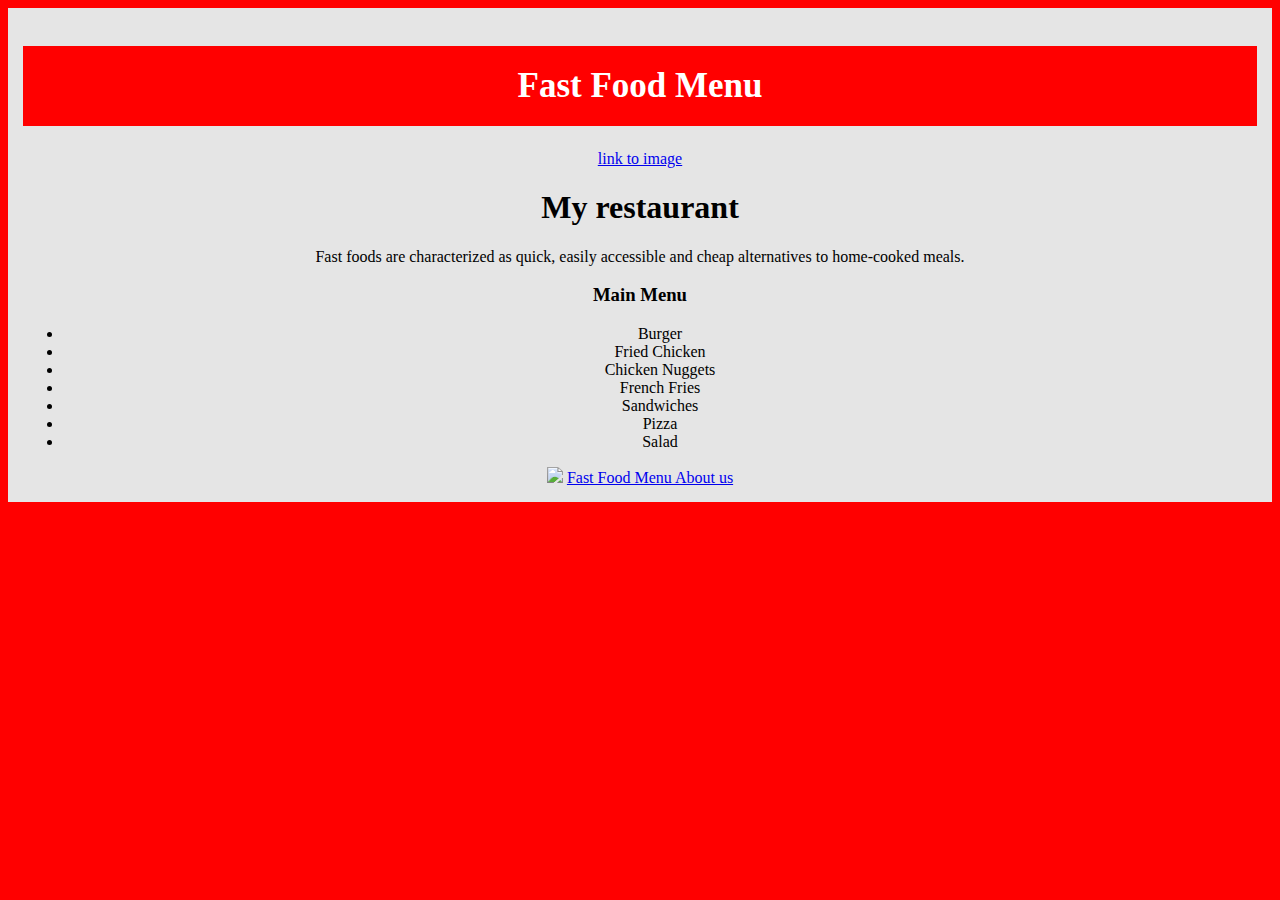
==== index.html @ 108a6b83 "finish ex1" ====
<DOCTYPE html>
<html>
    <head>
         <style>
           body (background-color;"lightred;")

        </style>
    </head>
<body>
<style>
#myHeader {
  background-color: red;
  padding: 20px;
  text-align: center;
  font-size: 35px;
  color: white;
}

</style>
<div style="background-color:#e5e5e5;padding:15px;text-align:center;">
  <h1 id="myHeader"> Fast Food Menu</h1>
<a href="adog_image"> link to image</a>

<html>
<body style="background-color:red;">
<h1> My restaurant </h1>
<p>Fast foods are characterized as quick, easily accessible and cheap alternatives to home-cooked meals.</p>


<h3> Main Menu </h3>
<ul>

<li> Burger</li>
<li> Fried Chicken </li>
<li> Chicken Nuggets </li>
<li> French Fries </li>
<li> Sandwiches </li>
<li> Pizza </li>
<li> Salad </li>
</ul>

<img id src="https://media.istockphoto.com/photos/various-fast-food-products-picture-id908663850?k=6&m=908663850&s=612x612&w=0&h=63Ba2l59K5FgPUg5ZaoKKYI5ASXU-j1RTXqOlg4pD9A=">


<a href="about.html"><th>Fast Food Menu  About us</th> </a>

    </body>
</html>
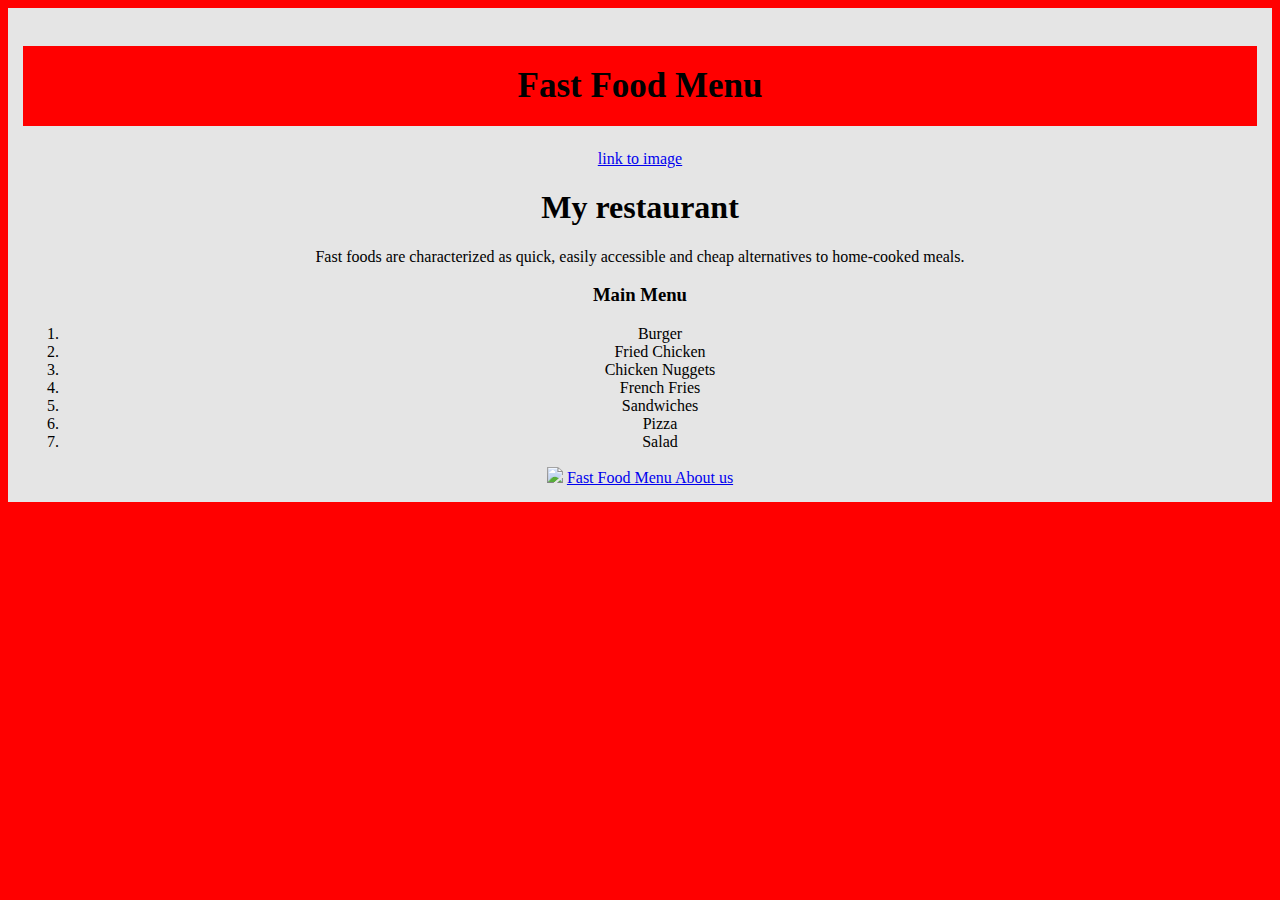
==== commit b26bee5f: "EX1" ====
--- a/index.html
+++ b/index.html
@@ -13,7 +13,7 @@
   padding: 20px;
   text-align: center;
   font-size: 35px;
-  color: white;
+  color: black;
 }
 
 </style>
@@ -28,7 +28,7 @@
 
 
 <h3> Main Menu </h3>
-<ul>
+<ol>
 
 <li> Burger</li>
 <li> Fried Chicken </li>
@@ -37,8 +37,7 @@
 <li> Sandwiches </li>
 <li> Pizza </li>
 <li> Salad </li>
-</ul>
-
+</ol>
 <img id src="https://media.istockphoto.com/photos/various-fast-food-products-picture-id908663850?k=6&m=908663850&s=612x612&w=0&h=63Ba2l59K5FgPUg5ZaoKKYI5ASXU-j1RTXqOlg4pD9A=">
 
 
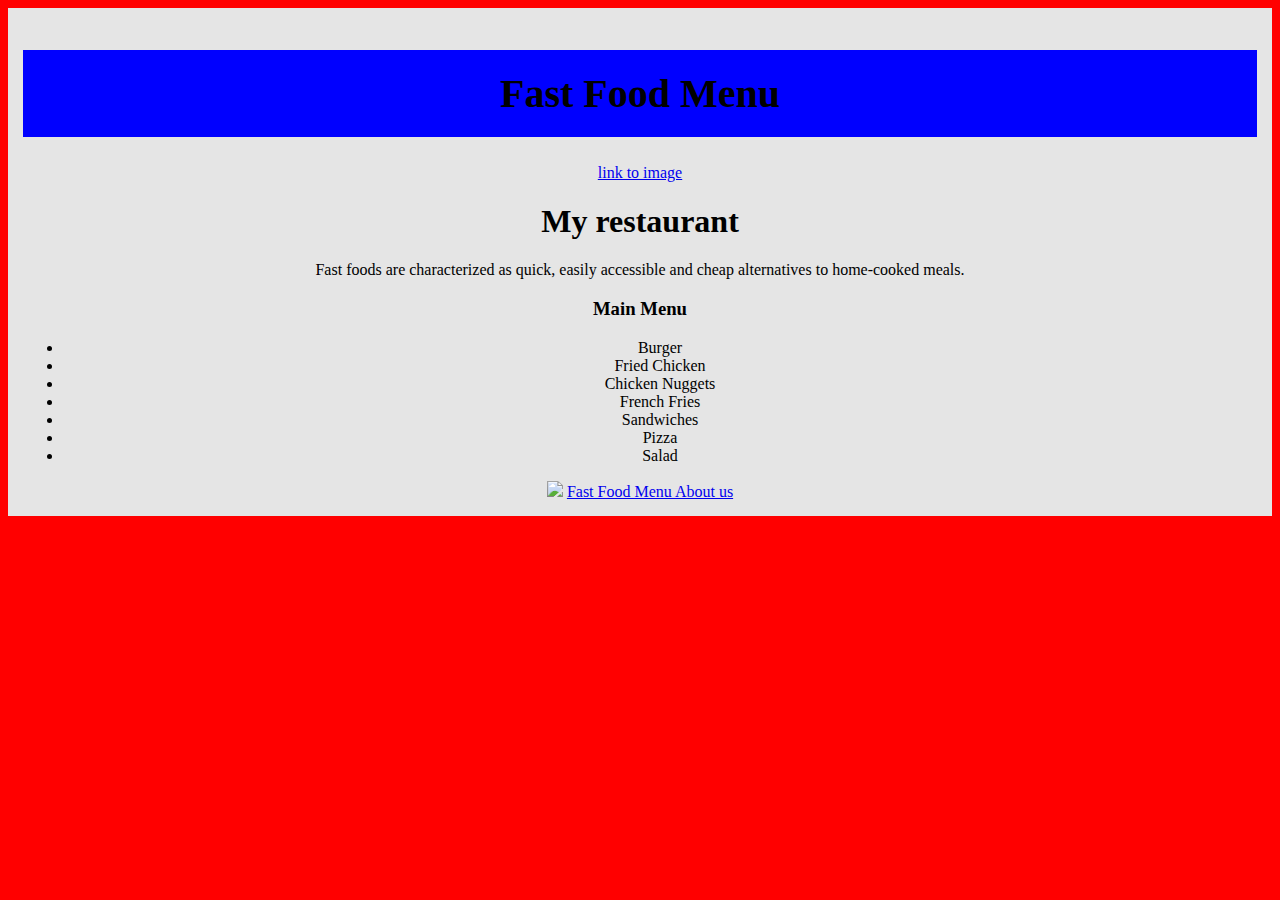
==== commit cd5e3b06: "staged changes" ====
--- a/index.html
+++ b/index.html
@@ -2,6 +2,7 @@
 <html>
     <head>
          <style>
+             #<title> Fast Food Menu </title>
            body (background-color;"lightred;")
 
         </style>
@@ -9,10 +10,10 @@
 <body>
 <style>
 #myHeader {
-  background-color: red;
+  background-color: blue;
   padding: 20px;
   text-align: center;
-  font-size: 35px;
+  font-size: 40px;
   color: black;
 }
 
@@ -28,8 +29,7 @@
 
 
 <h3> Main Menu </h3>
-<ol>
-
+<ul>
 <li> Burger</li>
 <li> Fried Chicken </li>
 <li> Chicken Nuggets </li>
@@ -37,7 +37,7 @@
 <li> Sandwiches </li>
 <li> Pizza </li>
 <li> Salad </li>
-</ol>
+</ul>
 <img id src="https://media.istockphoto.com/photos/various-fast-food-products-picture-id908663850?k=6&m=908663850&s=612x612&w=0&h=63Ba2l59K5FgPUg5ZaoKKYI5ASXU-j1RTXqOlg4pD9A=">
 
 
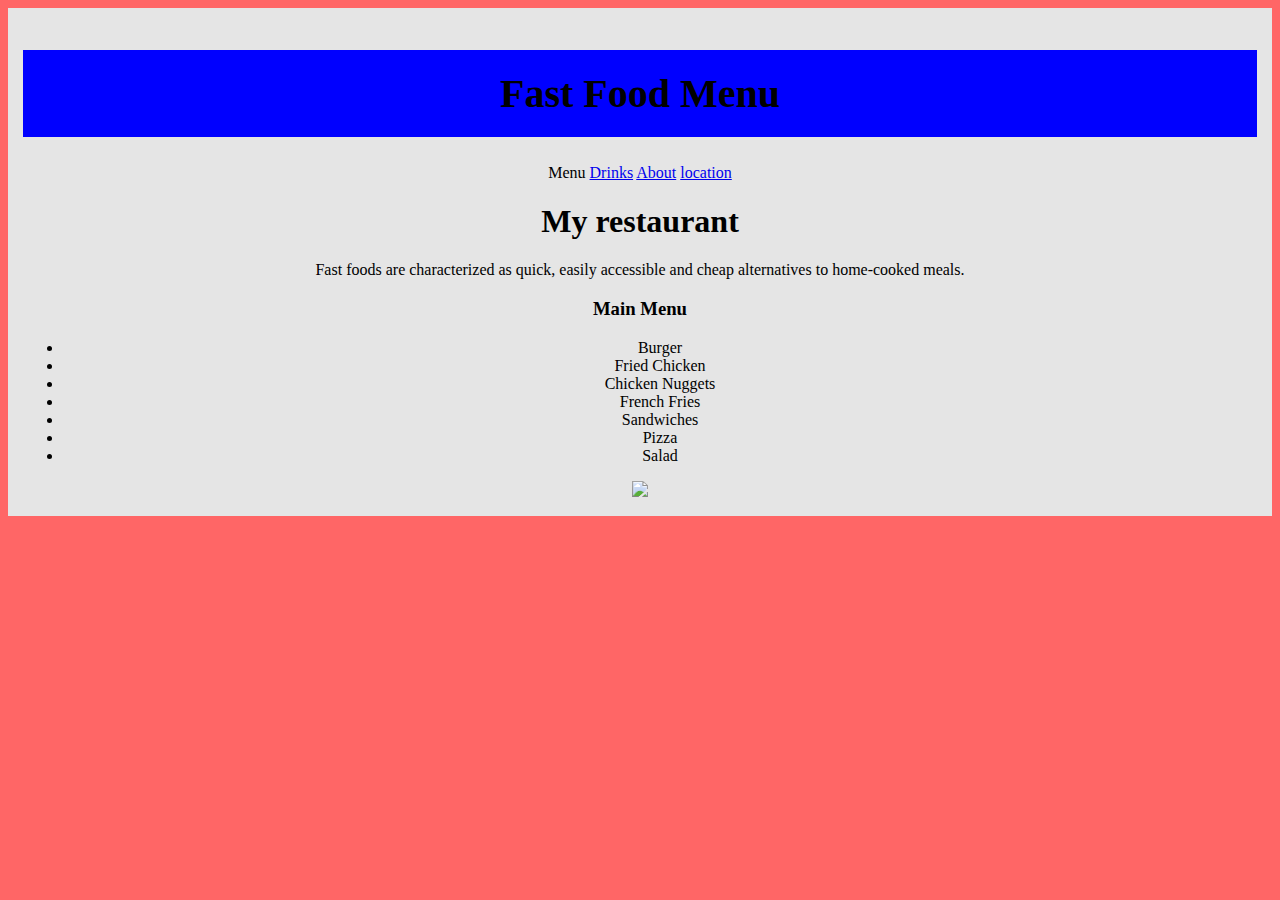
==== commit 2a436678: "staged changes" ====
--- a/index.html
+++ b/index.html
@@ -1,14 +1,10 @@
-<DOCTYPE html>
+<!DOCTYPE html>
 <html>
     <head>
          <style>
-             #<title> Fast Food Menu </title>
-           body (background-color;"lightred;")
-
-        </style>
-    </head>
-<body>
-<style>
+           body {
+               background-color: #ff6666;
+               }
 #myHeader {
   background-color: blue;
   padding: 20px;
@@ -17,13 +13,24 @@
   color: black;
 }
 
-</style>
+        </style>
+        <title> Fast Food Menu </title>
+    </head>
+<body>
+
 <div style="background-color:#e5e5e5;padding:15px;text-align:center;">
   <h1 id="myHeader"> Fast Food Menu</h1>
-<a href="adog_image"> link to image</a>
 
-<html>
-<body style="background-color:red;">
+
+    <div class="topnav">
+        <a class="active">Menu</a>
+        <a href="Drinks.html">Drinks</a>
+        <a href="about.html">About</a>
+        <a href="Location.html">location</a>
+
+    </div>
+
+
 <h1> My restaurant </h1>
 <p>Fast foods are characterized as quick, easily accessible and cheap alternatives to home-cooked meals.</p>
 
@@ -41,7 +48,6 @@
 <img id src="https://media.istockphoto.com/photos/various-fast-food-products-picture-id908663850?k=6&m=908663850&s=612x612&w=0&h=63Ba2l59K5FgPUg5ZaoKKYI5ASXU-j1RTXqOlg4pD9A=">
 
 
-<a href="about.html"><th>Fast Food Menu  About us</th> </a>
 
     </body>
 </html>
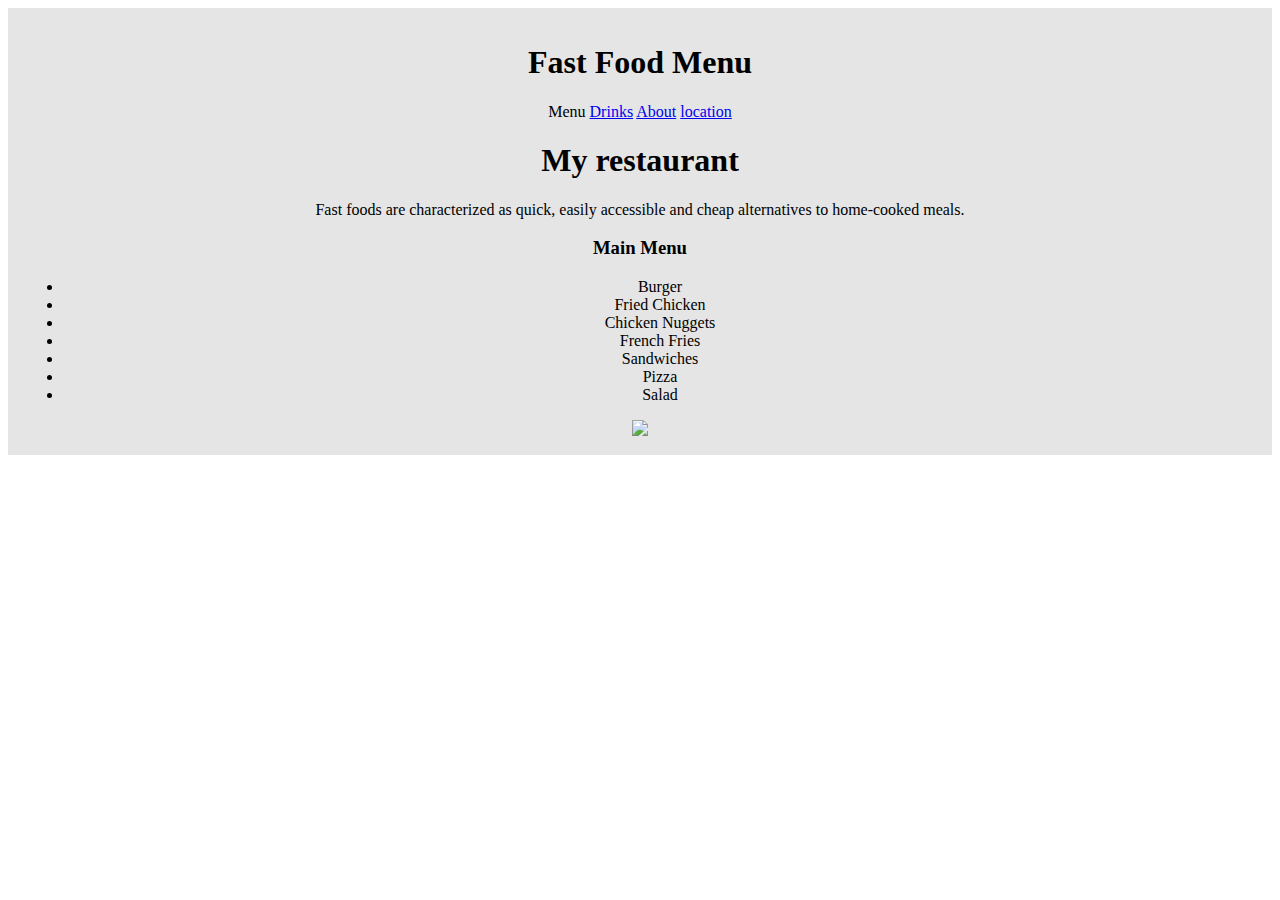
==== commit 3c70d394: "merge conflicts" ====
--- a/index.html
+++ b/index.html
@@ -2,9 +2,19 @@
 <html>
     <head>
          <style>
+<<<<<<< HEAD
            body {
                background-color: #ff6666;
                }
+=======
+             #<title> Fast Food Menu </title>
+           body (background-color;"lightred;")
+
+        </style>
+    </head>
+<body>
+<style>
+>>>>>>> cd5e3b065a27ac7ae92fcfbc59d55df368fb58f1
 #myHeader {
   background-color: blue;
   padding: 20px;
